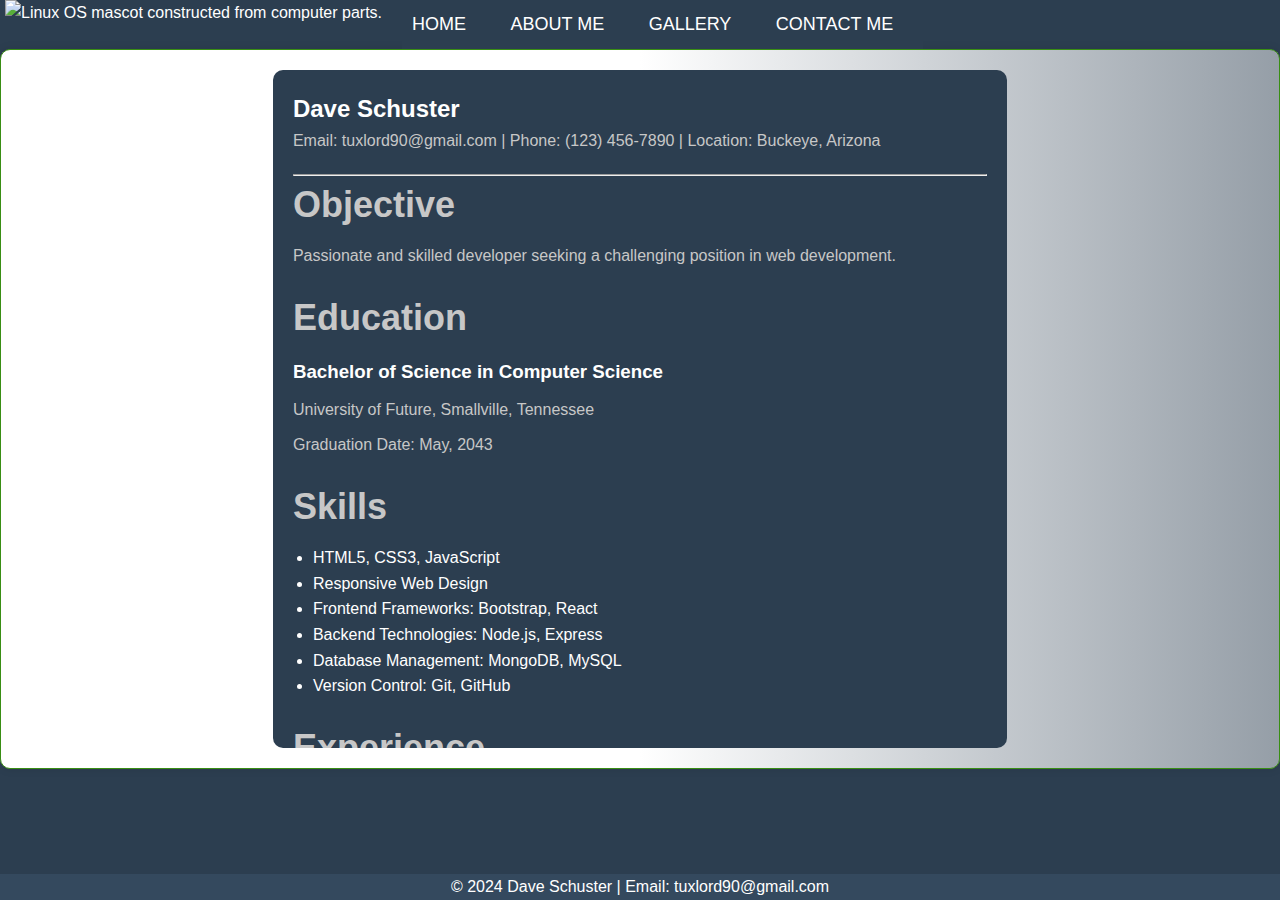
==== resume.html @ 0713cbd3 "Add files via upload" ====
<!DOCTYPE html>
<html lang="en">
<!--REQUIRED: head semantic element, 4-12-24 -->
<head>
    <meta charset="UTF-8">
    <!--REQUIRED: viewport metadata, 4-12-24 -->
    <meta name="viewport" content="width=device-width, initial-scale=1.0">
    <!--REQUIRED: description metadata, 4-13-24 -->
    <meta name="description" content="This page showcases my resume and professional experience.">
    <!--REQUIRED: keywords metadata, 4-13-24 -->
    <meta name="keywords" content="developer, portfolio, skills, experience, web development, programming">
    <!-- REQUIRED: author metadata, 4-13-2024 -->
    <meta name="author" content="Dave Schuster">
    <!-- REQUIRED: title mtadata, 4-13-24 -->
    <meta name="title" content="Dave Schuster - Developer Portfolio">
    <title>Daves Portfolio | Resume</title>
    <link rel="stylesheet" href="styles.css">
    <link rel="icon" type="image/x-icon" href="image/logo.ico">
</head>
<!--REQUIRED: body semantic element, 4-12-24 -->
<body>
    <!--REQUIRED: header semantic element, 4-12-24 -->
    <header>
        <div id="logo">
            <a href="index.html">
                <!--REQUIRED: image 1 of 5, 4-12-24 -->
                <img src="image/logo.png" alt="Linux OS mascot constructed from computer parts.">  
            </a>
        </div>
        <!--REQUIRED: nav semantic element, 4-12-24 -->
        <nav>
            <!--REQUIRED: ul, ol, OR dl list element, 4-12-24 -->
            <ul>
                <li><a href="index.html">Home</a></li>
                <li><a href="about_me.html">About Me</a>
                    <ul class="dropdown">
                        <li><a href="introduction.html">Introduction</a></li>
                        <li><a href="resume.html">Resume</a></li>
                    </ul>
                </li>
                <li><a href="gallery.html">Gallery</a></li>
                <li><a href="contact_me.html">Contact Me</a></li>
            </ul>
        </nav>
    </header>
    <!--REQUIRED: main semantic element, 4-12-24 -->
    <main class="inspiration">
        <div class="resume">
            <header class="resume-header">
                <h1>Dave Schuster</h1>
                <p>Email: tuxlord90@gmail.com | Phone: (123) 456-7890 | Location: Buckeye, Arizona</p>
            </header>
        
            <hr>
        
            <div class="resume-content">
                <h2 class="resume-content-header">Objective</h2>
                <p class="resume-content-text">Passionate and skilled developer seeking a challenging position in web development.</p>
            </div>
        
            <div class="resume-content">
                <h2 class="resume-content-header">Education</h2>
                <h3>Bachelor of Science in Computer Science</h3>
                <p class="resume-content-text">University of Future, Smallville, Tennessee</p>
                <p class="resume-content-text">Graduation Date: May, 2043</p>
            </div>
        
            <div class="resume-content">
                <h2 class="resume-content-header">Skills</h2>
                <!--REQUIRED: ul, ol, OR dl list element, 5-5-24 -->
                <ul class="resume-content-text">
                    <li>HTML5, CSS3, JavaScript</li>
                    <li>Responsive Web Design</li>
                    <li>Frontend Frameworks: Bootstrap, React</li>
                    <li>Backend Technologies: Node.js, Express</li>
                    <li>Database Management: MongoDB, MySQL</li>
                    <li>Version Control: Git, GitHub</li>
                </ul>
            </div>
        
            <div class="resume-content">
                <h2 class="resume-content-header">Experience</h2>
                <h3>Web Developer Master</h3>
                <p class="resume-content-text">Future Company, Metropolis, Metralia</p>
                <p class="resume-content-text">May, 2000 - May, 2020</p>
                <ul class="resume-content-text">
                    <li>Assisted in the development of responsive web applications using HTML, CSS, and JavaScript.</li>
                    <li>Worked with the team to implement new features and fix bugs in existing projects.</li>
                    <li>Collaborated with designers to ensure consistent UI/UX across all platforms.</li>
                </ul>
            </div>
        
            <div class="resume-content">
                <h2 class="resume-content-header">Projects</h2>
                <h3>Portfolio Website</h3>
                <p class="resume-content-text">Developed a personal portfolio website showcasing skills and projects.</p>
                <h3>E-commerce Website</h3>
                <p class="resume-content-text">Built an e-commerce website using React and Node.js for backend.</p>
            </div>
        
            <div class="resume-content">
                <h2 class="resume-content-header">Certifications</h2>
                <p class="resume-content-text">Certified Web Developer - Future Certification Institute</p>
                <p class="resume-content-text">April, 2073</p>
            </div>
        </div>
    </main>
    <!--REQUIRED: footer semantic element, 4-12-24 -->
    <footer>
        <!--REQUIRED: special character, 4-22-24 -->
        <p>&copy; 2024 Dave Schuster | Email: <a href="mailto:tuxlord90@gmail.com">tuxlord90@gmail.com</a></p>
    </footer>
</body>
</html>
---- styles.css ----
/* Table of Contents */

/* Reset default margin and padding */
/* Global styles */
/* Heading 1 styles */
/* Paragraph styles */
/* Link styles */
/* Navigation styles */
/* Navigation link styles */
/* Navigation link hover, focus, and active styles */
/* Footer styles */


/* Reset default margin and padding */
* {
    margin: 0;
    padding: 0;
    box-sizing: border-box;
}

/* Global styles */
body {
    font-family: 'Open Sans', sans-serif;
    font-size: 16px;
    line-height: 1.6;
    height: 100vh;
    background-color: #2C3E50;
    color: #c7c7c7;
}

h1, h2 {
    font-family: 'Roboto', sans-serif;
    font-size: 36px;
    font-weight: bold;
    color: #c7c7c7;
}

p, cite {
    color: #c7c7c7;
}

a {
    text-decoration: none;
    color: #FFFFFF;
}

.inspiration {
    display: flex;
    /* REQUIRED: image 2 of 5, 4-12-24 */
    background-image: url('image/code.jpg'), linear-gradient(to right, rgba(255, 255, 255, 0), rgba(255, 255, 255, .25), rgba(44, 62, 80, 0.5));
    background-size: cover;
    background-repeat: no-repeat;
    background-position: center;
    border: #398e14 1px solid;
}

/* Navigation styles */
nav {
    display: flex;
    justify-content: center;
    background-color: #2C3E50;
}

nav a {
    font-family: 'Montserrat', sans-serif;
    font-size: 18px;
    text-transform: uppercase;
    color: #FFFFFF; /* Same color as navigation links */
}

/* Style the main navigation */
nav ul {
    list-style: none;
    padding: 0;
}

nav ul > li {
    display: inline-block;
    position: relative;
    margin-right: 20px; /* Add spacing between menu items */
}

nav ul > li > a {
    display: block;
    padding: 10px;
    text-decoration: none;
    color: #FFFFFF;
}

nav ul > li > ul.dropdown {
    display: none;
    position: absolute;
    top: 100%;
    left: 0;
    background-color: #fff;
    padding: 10px 0;
    /*REQUIRED: border, 5-01-24*/
    border: 1px solid #ccc;
}

/* Show dropdown on hover */
nav ul > li:hover > ul.dropdown {
    display: block;
}

/* Style dropdown menu items */
nav ul > li > ul.dropdown li {
    display: block;
}

/* Style dropdown menu item links */
nav ul > li > ul.dropdown li > a {
    display: block;
    padding: 8px 20px;
    text-decoration: none;
    color: #333;
}

/* Change link color on hover */
nav ul > li > ul.dropdown li > a:hover {
    background-color: #f0f0f0;
    color: #398e14;
}

/*REQUIRED: dynamic styling of navigation, 4-12-24*/
nav a:hover,
nav a:focus,
nav .active,
footer a:hover,
footer a:focus,
footer .active {
    color: #398e14;
}

main {
    display: flex;
    flex-direction: column;
    justify-content: center;
    align-items: center;
    border-radius: 10px; /* Add border radius for rounded corners */
    box-shadow: 0 0 10px rgba(0, 0, 0, 0.1); /* Add box shadow for the card effect */
    padding: 20px; /* Add padding for content spacing */
    background-color: #FFFFFF;
    clear: both;
}

footer {
    background-color: #34495E;
    display: flex;
    justify-content: center;
    position: fixed;
    bottom: 0;
    width: 100%;
}

footer p {
    color: #FFFFFF;
}

#logo img {
    width: auto;
    height: 40px; /* Maintain aspect ratio */    
    padding-left: 5px;
}

header {
    position: relative;
}

header > a {
    position: absolute;
    top: 0;
    left: 0;
}

/* Form Layout */
#contactMe {
    max-height: 100%;
    width: 100%;
    display: grid;
    grid-template-columns: 1fr 1fr; /* 2 columns */
    grid-template-rows: auto auto auto auto; /* 4 rows */
    gap: 10px; /* Gap between grid items */
    background-color: #2C3E50; /* Updated to match navigation color */
    padding: 20px; /* Padding for spacing */
    border-radius: 10px;
    overflow-y: auto;
}

#contactMe h1 {
    grid-column: 1 / span 2; /* Span both columns */
    grid-row: 1; /* Row 1 */
    text-align: center;
    border: solid 1px #FFFFFF; /* Updated border color */
    border-radius: 10px;
    color: #FFFFFF; /* Updated text color */
    background-color: #2C3E50; /* Updated background color */
    padding: 10px; /* Added padding */
}

#contactMe .form-items {
    border: solid 1px #FFFFFF; /* White border */
    border-radius: 10px;
    padding: 10px;
    background-color: #2C3E50; /* Updated background color */
    color: #FFFFFF; /* Updated text color */
}

#contactMe .fieldset-container {
    border: solid 1px #FFFFFF; /* White border */
    border-radius: 10px;
    padding: 10px;
    background-color: #2C3E50; /* Updated background color */
    color: #FFFFFF; /* Updated text color */
}

#contactMe label {
    display: block;
    margin-bottom: 5px;
    color: #FFFFFF; /* Updated text color */
}

#contactMe textarea,
#contactMe input[type="text"],
#contactMe input[type="email"],
#contactMe select {
    width: 100%;
    padding: 8px;
    border: 1px solid #ccc;
    border-radius: 5px;
    margin-top: 5px;
    box-sizing: border-box; /* Adjust for padding */
}

#contactMe input[type="submit"],
#contactMe input[type="reset"] {
    width: 100%;
    padding: 10px;
    border: none;
    border-radius: 5px;
    background-color: #398e14;
    color: #fff;
    cursor: pointer;
    margin-top: 10px;
}

#contactMe input[type="submit"]:hover,
#contactMe input[type="reset"]:hover {
    background-color: #5dbb2b;
}

/* About Me Section */
#aboutMe {
    max-height: 100%;
    background-color: #2C3E50; /* Light gray background */
    padding: 20px; /* Add some padding */
    border-radius: 10px; /* Rounded corners */
    overflow-y: auto;
}

#aboutMe h2 {
    color: #fff; /* Dark gray text color */
    text-align: center; /* Center align heading */
}

#aboutMe p {
    color: #fff; /* Slightly darker gray text color */
    line-height: 1.6; /* Increased line height for readability */
}

/* Style the figure/figcaption */
#aboutMe figure {
    margin-top: 20px; /* Add some space above the video */
}

#aboutMe figcaption {
    text-align: center; /* Center align the caption */
    font-style: italic; /* Italicize the caption text */
    color: #fff; /* Light gray color for the caption */
    margin-top: 10px; /* Add some space above the caption */
}

/* Style the iframe to make it responsive */
#aboutMe iframe {
    max-width: 100%; /* Set maximum width to 100% */
    height: auto; /* Allow height to adjust proportionally */
    display: block; /* Ensure it behaves as a block element */
    margin: 0 auto; /* Center align the iframe */
}

/* Intro Section */
.intro {
    max-height: 100%;
    background-color: #2C3E50;
    padding: 20px;
    border-radius: 10px;
    overflow-y: auto;
}

.intro h2 {
    color: #fff;
    margin-bottom: 15px;
}

.intro p {
    color: #fff;
    font-size: 16px;
    line-height: 1.5;
}

/* Resume Section */
.resume {
    max-height: 100%;
    background-color: #2C3E50; /* Light gray background */
    padding: 20px; /* Add some padding */
    border-radius: 10px; /* Rounded corners */
    overflow-y: auto;
}

.resume-header {
    margin-bottom: 20px;
}

.resume-header h1, .resume-header h2, .resume-header h3 {
    color: #fff; /* White text color */
}

.resume-header h1 {
    font-size: 24px;
}

.resume-header h2 {
    font-size: 20px;
    margin-top: 15px;
}

.resume-header h3 {
    font-size: 18px;
    margin-top: 10px;
}

.resume-content {
    margin-bottom: 20px;
}

.resume-content-header {
    margin-bottom: 10px;
}

.resume-content p {
    margin: 10px 0;
}

.resume-content ul {
    margin-left: 20px;
    color: #fff; /* White text color */
}

.resume-content ul li {
    list-style-type: disc; /* Bullet points */
}

.resume-content h3 {
    color: #fff; /* White text color */
}

/* Gallery Section */
.gallery-container {
    max-height: 100%;
    background-color: #2C3E50;
    padding: 20px;
    border-radius: 10px;
    overflow-y: auto;
}

.gallery-container h1 {
    color: #fff;
    text-align: center;
    margin-bottom: 20px;
}

.gallery-item {
    margin-bottom: 30px;
    border-bottom: #c7c7c7 solid;
}

.gallery-item img {
    width: 100%;
    border-radius: 10px;
}

.gallery-item p {
    color: #fff;
    margin-top: 10px;
}


/* Media Queries */

/* For large devices */
/*REQUIRED: media query 1 of 3, 5-4-24*/
@media screen and (min-width: 1024px) {
    #logo, nav {
        /*REQUIRED: CSS float, 5-4-24*/
        float: left;
        margin-right: 20px; /* Add space between logo and nav */
    }

    #logo {
        display: block; /* Show the logo */
    }

    nav {
        display: block; /* Show the navigation */
    }

    main {
        flex-direction: row; /* Display sections in a row */
        height: 80%; /* Reset height */
    }

    main > section {
        flex: 1; /* Each section takes equal space */
        margin: 0 20px; /* Adjust margin between sections */
        border: 1px solid #ccc; /* Add border */
        border-radius: 10px; /* Add border radius */
        box-shadow: 0 0 10px rgba(0, 0, 0, 0.1); /* Add box shadow */
        padding: 20px; /* Add padding for content spacing */
        background-color: #2C3E50; /* Add background color */
        color: #FFFFFF; /* Add text color */
    }
}

/* For medium devices */
/*REQUIRED: media query 2 of 3, 5-4-24*/
@media screen and (max-width: 1023px) {
    #logo {
        display: none; /* Hide the logo */
    }

    main {
        flex-direction: column; /* Display sections in a column */
    }

    main > section {
        margin-bottom: 20px; /* Add some margin between sections */
        border: 1px solid #ccc; /* Add border */
        border-radius: 10px; /* Add border radius */
        box-shadow: 0 0 10px rgba(0, 0, 0, 0.1); /* Add box shadow */
        padding: 20px; /* Add padding for content spacing */
        background-color: #2C3E50; /* Add background color */
        color: #FFFFFF; /* Add text color */
    }
}

/* For small devices */
/*REQUIRED: media query 3 of 3, 5-4-24*/
@media screen and (max-width: 767px) {
    #logo {
        display: none; /* Hide the logo */
    }

    main {
        height: 80%;
    }

    main > section {
        width: 90%; /* Adjust width for better responsiveness */
        border: 1px solid #ccc; /* Add border */
        border-radius: 10px; /* Add border radius */
        box-shadow: 0 0 10px rgba(0, 0, 0, 0.1);
    }
}
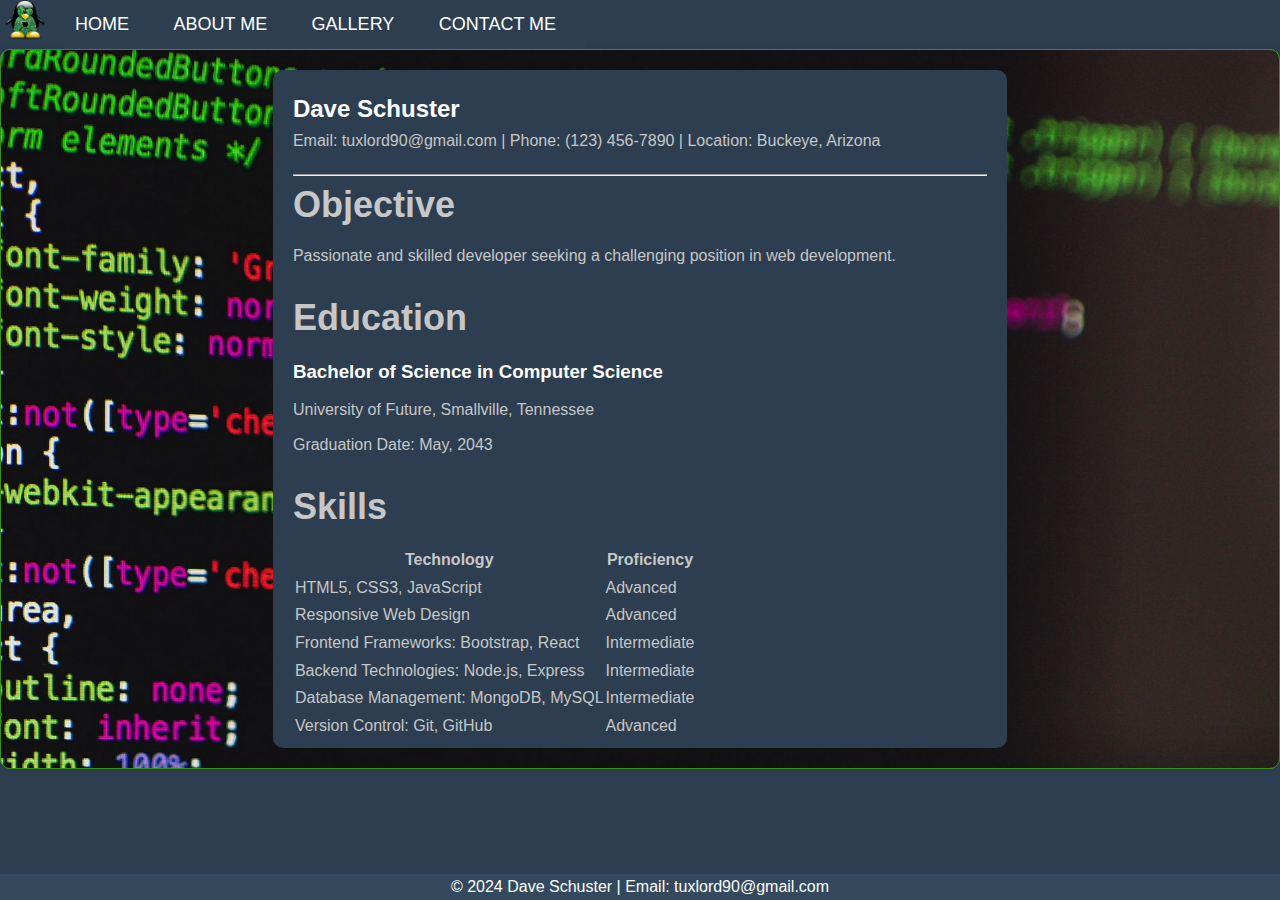
==== commit c135ebb2: "updated table" ====
--- a/resume.html
+++ b/resume.html
@@ -67,22 +67,45 @@
         
             <div class="resume-content">
                 <h2 class="resume-content-header">Skills</h2>
-                <!--REQUIRED: ul, ol, OR dl list element, 5-5-24 -->
-                <ul class="resume-content-text">
-                    <li>HTML5, CSS3, JavaScript</li>
-                    <li>Responsive Web Design</li>
-                    <li>Frontend Frameworks: Bootstrap, React</li>
-                    <li>Backend Technologies: Node.js, Express</li>
-                    <li>Database Management: MongoDB, MySQL</li>
-                    <li>Version Control: Git, GitHub</li>
-                </ul>
-            </div>
+                <!-- REQUIRED: table, 5-5-24 -->
+                <table class="skills-table">
+                    <tr>
+                        <th>Technology</th>
+                        <th>Proficiency</th>
+                    </tr>
+                    <tr>
+                        <td>HTML5, CSS3, JavaScript</td>
+                        <td>Advanced</td>
+                    </tr>
+                    <tr>
+                        <td>Responsive Web Design</td>
+                        <td>Advanced</td>
+                    </tr>
+                    <tr>
+                        <td>Frontend Frameworks: Bootstrap, React</td>
+                        <td>Intermediate</td>
+                    </tr>
+                    <tr>
+                        <td>Backend Technologies: Node.js, Express</td>
+                        <td>Intermediate</td>
+                    </tr>
+                    <tr>
+                        <td>Database Management: MongoDB, MySQL</td>
+                        <td>Intermediate</td>
+                    </tr>
+                    <tr>
+                        <td>Version Control: Git, GitHub</td>
+                        <td>Advanced</td>
+                    </tr>
+                </table>
+            </div>            
         
             <div class="resume-content">
                 <h2 class="resume-content-header">Experience</h2>
                 <h3>Web Developer Master</h3>
                 <p class="resume-content-text">Future Company, Metropolis, Metralia</p>
                 <p class="resume-content-text">May, 2000 - May, 2020</p>
+                <!--REQUIRED: ul, ol, OR dl list element, 5-5-24 -->
                 <ul class="resume-content-text">
                     <li>Assisted in the development of responsive web applications using HTML, CSS, and JavaScript.</li>
                     <li>Worked with the team to implement new features and fix bugs in existing projects.</li>
